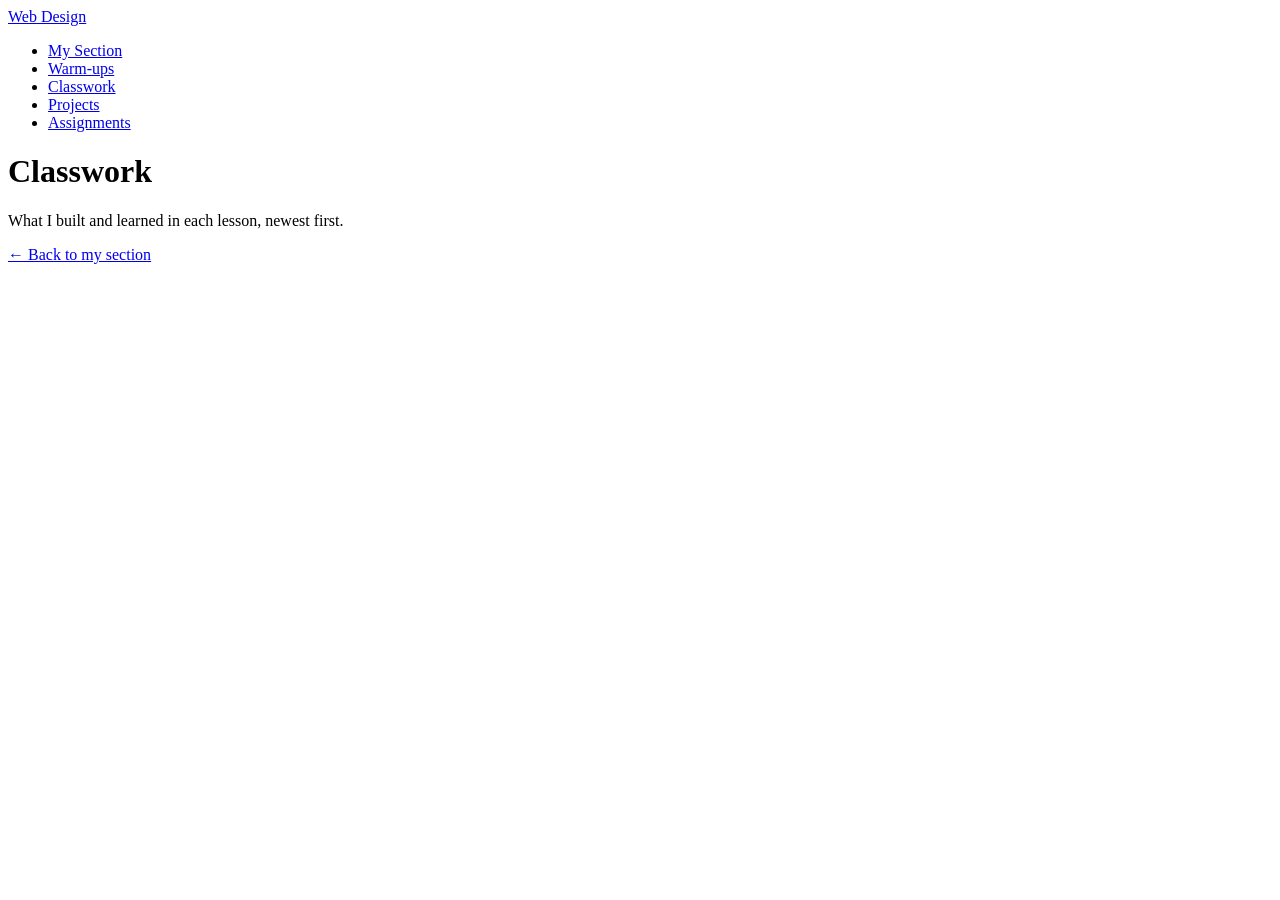
==== classwork/index.html @ 80aada67 "Initial commit" ====
<!DOCTYPE html>
<html lang="en">
<head>
  <meta charset="UTF-8">
  <meta name="viewport" content="width=device-width, initial-scale=1.0">
  <title>Classwork | [Your first name]'s Section</title>
  <link rel="stylesheet" href="../style.css">
</head>
<body>
  <header>
    <nav>
      <a href="https://montverde-webdesign.github.io/" class="logo">Web Design</a>
      <ul>
        <li><a href="../index.html">My Section</a></li>
        <li><a href="../warm-ups/index.html">Warm-ups</a></li>
        <li><a href="../classwork/index.html">Classwork</a></li>
        <li><a href="../projects/index.html">Projects</a></li>
        <li><a href="https://montverde-webdesign.github.io/assignments.html">Assignments</a></li>
      </ul>
    </nav>
  </header>

  <main>
    <h1>Classwork</h1>
    <p>What I built and learned in each lesson, newest first.</p>

    <!-- HOW TO ADD A PAGE TO THIS LIST:
         Copy the example line below (the one starting with <li>),
         paste it on the first line inside <ul class="entries">,
         and change the file name and the text to match your new page.
         Newest pages go at the TOP.

         <li><a href="2026-10-23-section-setup.html">Oct 23 &middot; Set Up My Section</a></li>
    -->

    <ul class="entries">
    </ul>

    <p><a href="../index.html">&larr; Back to my section</a></p>
  </main>
</body>
</html>
---- style.css ----
/* ==========================================================
   My section's styles
   Every page in this section uses this one file.

   Pages in this main folder link to it with:
       <link rel="stylesheet" href="style.css">
   Pages inside warm-ups, classwork, and projects use ../ to go up a folder:
       <link rel="stylesheet" href="../style.css">

   We'll write styles here starting Monday.
   ========================================================== */
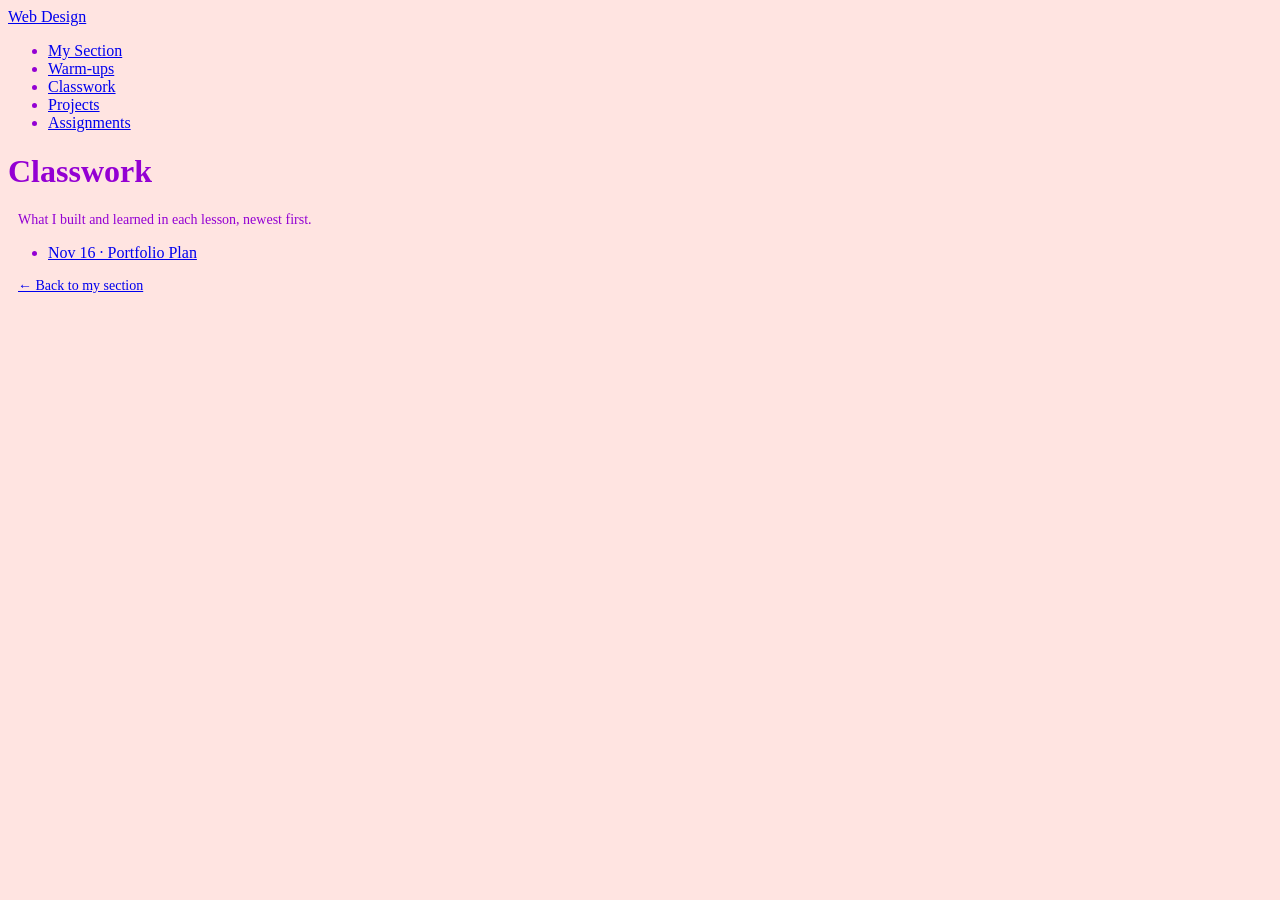
==== commit 2e3653c4: "Add portfolio plan" ====
--- a/classwork/index.html
+++ b/classwork/index.html
@@ -3,7 +3,7 @@
 <head>
   <meta charset="UTF-8">
   <meta name="viewport" content="width=device-width, initial-scale=1.0">
-  <title>Classwork | [Your first name]'s Section</title>
+  <title>Classwork | Zyair Devallon's Section</title>
   <link rel="stylesheet" href="../style.css">
 </head>
 <body>
@@ -27,6 +27,7 @@
     <!-- HOW TO ADD A PAGE TO THIS LIST:
          Copy the example line below (the one starting with <li>),
          paste it on the first line inside <ul class="entries">,
+
          and change the file name and the text to match your new page.
          Newest pages go at the TOP.
 
@@ -34,6 +35,7 @@
     -->
 
     <ul class="entries">
+      <li><a href="2026-11-16-portfolio-plan.html">Nov 16 &middot; Portfolio Plan</a></li>
     </ul>
 
     <p><a href="../index.html">&larr; Back to my section</a></p>
--- a/style.css
+++ b/style.css
@@ -1,11 +1,41 @@
-/* ==========================================================
-   My section's styles
-   Every page in this section uses this one file.
+body {
+  background: mistyrose;
+  color: darkviolet;
+}
+p {
+  font-family:serif;
+  margin: 10px;
+  font-size: 14px;
+}
+h1 {font-family: sans-serif
+  font-weight:lighter;
+}
 
-   Pages in this main folder link to it with:
-       <link rel="stylesheet" href="style.css">
-   Pages inside warm-ups, classwork, and projects use ../ to go up a folder:
-       <link rel="stylesheet" href="../style.css">
+h2 {font-style: italic;
+  font-weight: lighter;
+}
 
-   We'll write styles here starting Monday.
-   ========================================================== */
+}
+
+h3 { 
+    
+}
+h4 {
+  font-family: sans-serif
+}
+h5 {
+  font-family:serif;
+  text-align: right;
+}
+h6 {
+  font-style: italic;
+}
+
+hr {
+  width: 100%;
+}
+img {
+  width: 300px;
+  border-radius: 20px;
+  margin: 10px;
+}
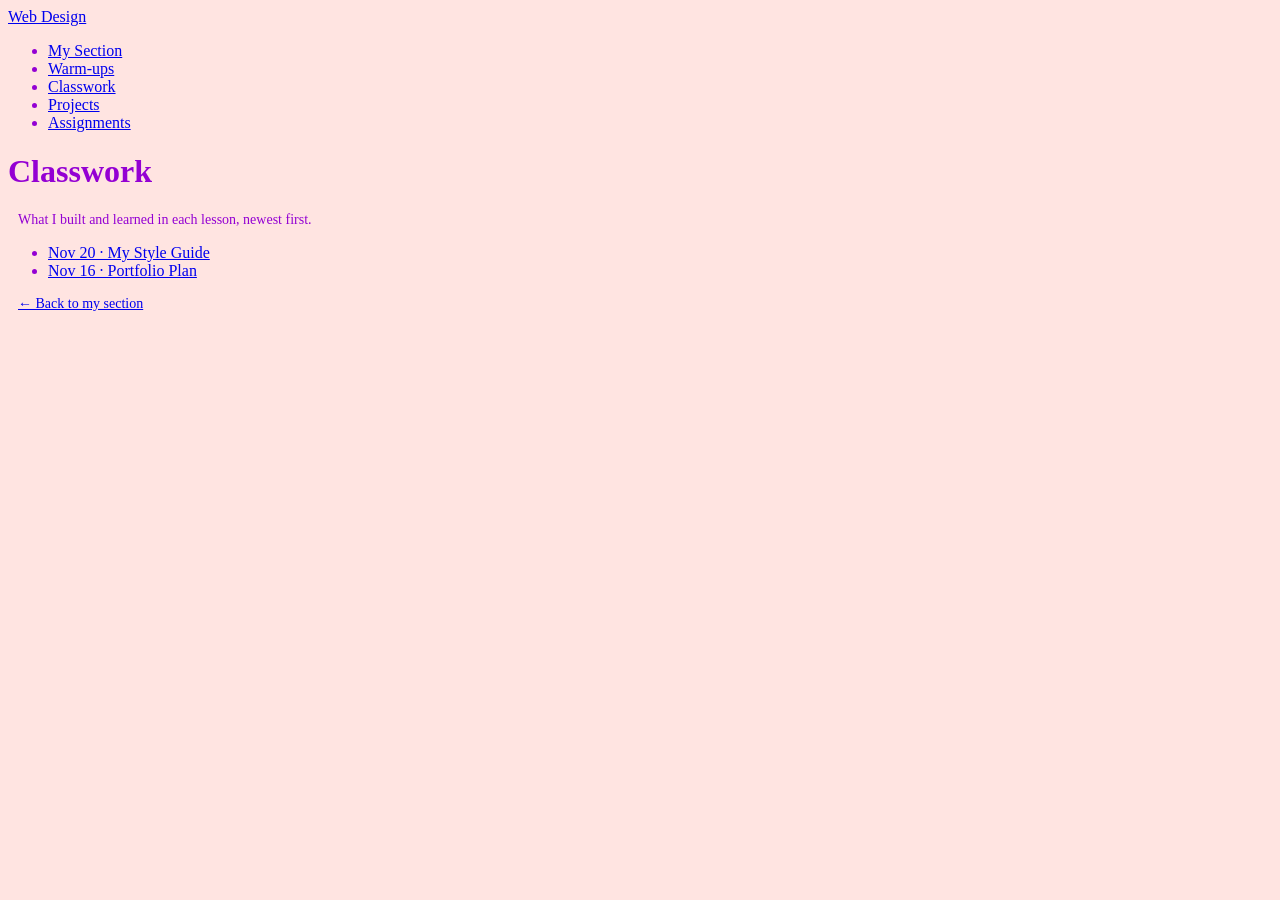
==== commit 7137dadc: "Add my style guide page" ====
--- a/classwork/index.html
+++ b/classwork/index.html
@@ -35,6 +35,7 @@
     -->
 
     <ul class="entries">
+      <li><a href="2026-11-20-style-guide.html">Nov 20 &middot; My Style Guide</a></li>
       <li><a href="2026-11-16-portfolio-plan.html">Nov 16 &middot; Portfolio Plan</a></li>
     </ul>
 
